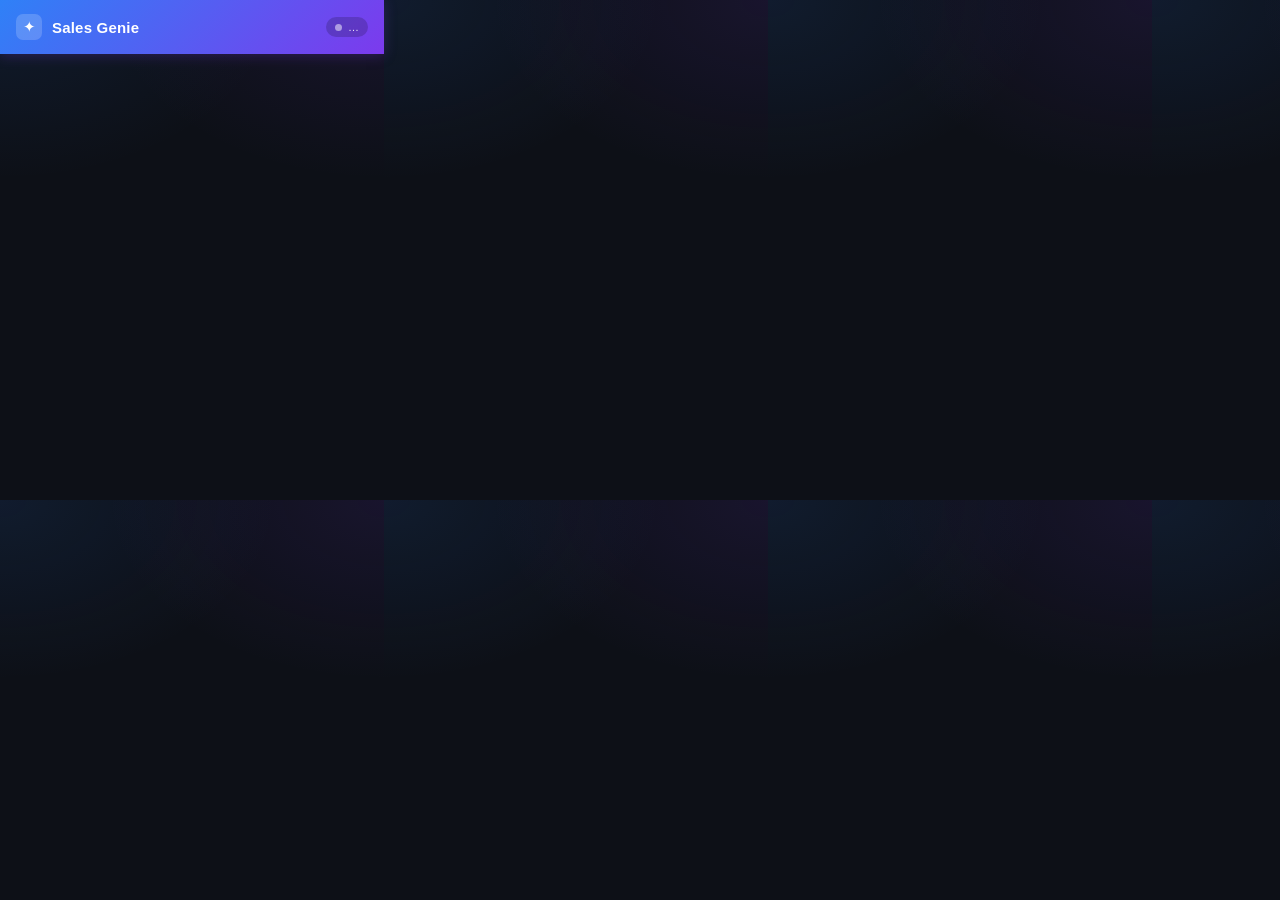
==== extension/sidebar/sidebar.html @ 6de31c15 "Initial commit — Sales Genie: agentic sales-call intelligence Full-stack system: - FastAPI backend (" ====
<!doctype html>
<html lang="en">
<head>
  <meta charset="utf-8" />
  <link rel="stylesheet" href="sidebar.css" />
  <title>Sales Genie</title>
</head>
<body>
  <header>
    <span class="logo-badge">✦</span>
    <span class="logo">Sales Genie</span>
    <div class="conn">
      <span class="dot" id="conn-dot"></span>
      <span id="conn-text">…</span>
    </div>
  </header>

  <main>
    <!-- LOGIN / REGISTER (shown when no auth token) -->
    <section class="state" id="state-login">
      <h2 id="auth-heading">Sign in</h2>
      <p class="sub" id="auth-sub">Log in to your Sales Genie account.</p>
      <div class="field" id="name-field" style="display:none;">
        <label>Full name</label><input id="login-name" type="text" placeholder="Your name" />
      </div>
      <div class="field"><label>Email</label><input id="login-email" type="email" placeholder="you@example.com" /></div>
      <div class="field"><label>Password</label><input id="login-password" type="password" placeholder="min 10 chars, 1 letter + 1 digit" /></div>
      <button id="btn-login">Log in</button>
      <div class="footer-link">
        <span id="auth-toggle-text">No account?</span>
        <a href="#" id="auth-toggle">Create one</a>
      </div>
      <div class="btn-row">
        <button class="secondary row" id="btn-open-settings-login">Settings</button>
      </div>
      <div class="status" id="login-status"></div>
    </section>

    <!-- ONBOARDING (shown after register / when setup incomplete) -->
    <section class="state" id="state-onboarding">
      <h2>Welcome 👋</h2>
      <p class="sub">Three quick steps and you're ready to score calls.</p>

      <div class="onb-steps" id="onb-progress"></div>

      <!-- Step 1: Knowledge base (required) -->
      <div class="onb-card" id="onb-kb">
        <div class="onb-head"><span class="onb-num"><span>1</span></span> Upload a scoring framework <span class="req">required</span></div>
        <p class="muted">Calls are scored against <strong>your</strong> frameworks — not generic rules. Upload at least one PDF, DOCX, or TXT.</p>
        <input id="onb-kb-file" type="file" accept=".pdf,.docx,.txt" />
        <div class="btn-row"><button class="row" id="onb-kb-upload">Upload</button></div>
        <div id="onb-kb-list" class="muted" style="margin-top:6px;"></div>
        <div class="status" id="onb-kb-status"></div>
      </div>

      <!-- Step 2: Alert preferences -->
      <div class="onb-card" id="onb-notif">
        <div class="onb-head"><span class="onb-num"><span>2</span></span> Alert preferences</div>
        <div class="field"><label>Manager email (alerts go here; blank = your own email)</label>
          <input id="onb-manager" type="email" placeholder="manager@company.com" /></div>
        <div class="field"><label>Alert below (intervention) / at (coaching)</label>
          <div style="display:flex; gap:8px;">
            <input id="onb-low" type="text" placeholder="2.5" style="flex:1;" />
            <input id="onb-high" type="text" placeholder="4.0" style="flex:1;" />
          </div></div>
        <div class="field"><label><input id="onb-notify" type="checkbox" style="width:auto;margin-right:6px;" checked />Email me alerts</label></div>
        <div class="btn-row"><button class="row" id="onb-save-prefs">Save preferences</button></div>
        <div class="status" id="onb-notif-status"></div>
      </div>

      <!-- Step 3: connectors (optional) -->
      <div class="onb-card" id="onb-connectors">
        <div class="onb-head"><span class="onb-num"><span>3</span></span> Connect a database <span class="opt">optional</span></div>
        <p class="muted">Fan analyses out to Notion or Google Sheets. You can do this later.</p>
        <div class="btn-row"><button class="secondary row" id="onb-open-settings">Open full settings</button></div>
      </div>

      <button id="onb-finish" style="margin-top:12px;">Finish setup →</button>
      <div class="footer-link"><a href="#" id="onb-skip">skip for now</a></div>
    </section>

    <!-- IDLE -->
    <section class="state" id="state-idle">
      <div class="account-chip">
        <div class="avatar" id="idle-avatar">?</div>
        <div class="who">
          <div class="email" id="idle-email">…</div>
          <div class="sub2" id="idle-setup-state">checking setup…</div>
        </div>
        <button class="icon-btn" id="btn-run-setup" title="Edit setup">✎</button>
      </div>

      <h2>Recent calls</h2>
      <div id="idle-history"><p class="muted">Loading history…</p></div>

      <div class="btn-row" style="margin-top:12px;">
        <button class="secondary row" id="btn-open-settings">Settings</button>
        <button class="secondary row" id="btn-logout">Log out</button>
      </div>
      <p class="sub" id="idle-hint" style="margin-top:12px;">
        Open a Zoom, Meet, Gong, or Teams call and this panel will offer to record it.
      </p>
    </section>

    <!-- CALL_DETECTED -->
    <section class="state" id="state-detected">
      <h2>Call detected</h2>
      <div class="card">
        <div><strong id="detected-platform">—</strong></div>
        <div class="muted" id="detected-title"></div>
      </div>
      <button id="btn-start-recording" style="margin-top:12px;">Start recording</button>
      <p class="sub" style="margin-top:10px;">
        ⚠️ Recording captures both sides of the call audio. Ensure you have consent
        from all participants before recording.
      </p>
      <div class="status" id="detected-status"></div>
      <div class="btn-row"><button class="secondary row" id="btn-detected-idle">Back</button></div>
    </section>

    <!-- RECORDING -->
    <section class="state" id="state-recording">
      <div class="rec-indicator"><span class="dot rec"></span> RECORDING</div>
      <div class="rec-timer" id="rec-timer">00:00</div>
      <div class="muted" id="rec-platform" style="text-align:center;"></div>
      <div class="live-transcript" id="live-transcript">Audio is being captured and uploaded in 1-second chunks…</div>
      <button class="danger" id="btn-stop-recording" style="margin-top:12px;">Stop &amp; analyze</button>
      <div class="status" id="recording-status"></div>
    </section>

    <!-- PROCESSING -->
    <section class="state" id="state-processing">
      <h2>Analyzing</h2>
      <ul class="steps" id="proc-steps">
        <li data-step="recording"><span class="icon">✓</span> Recording saved</li>
        <li data-step="transcribing"><span class="icon">⟳</span> Transcribing audio…</li>
        <li data-step="analyzing"><span class="icon">•</span> Scoring against your frameworks…</li>
        <li data-step="saving"><span class="icon">•</span> Saving results…</li>
      </ul>
      <div class="status show info" id="proc-status">Working…</div>
    </section>

    <!-- RESULTS -->
    <section class="state" id="state-results">
      <div id="results-body"></div>
      <div class="btn-row">
        <button class="row" id="btn-save-db">Save to database</button>
        <button class="secondary row" id="btn-copy-summary">Copy summary</button>
      </div>
      <div class="status" id="results-status"></div>
      <div class="btn-row"><button class="secondary row" id="btn-results-idle">Done</button></div>
    </section>

    <!-- SAVED -->
    <section class="state" id="state-saved">
      <h2>Saved ✓</h2>
      <div class="card" id="saved-body"></div>
      <button style="margin-top:12px;" id="btn-saved-idle">Back to home</button>
    </section>
  </main>

  <script src="sidebar.js"></script>
</body>
</html>
---- extension/sidebar/sidebar.css ----
:root {
  --bg: #0d1017;
  --panel: #161b22;
  --panel-2: #1c232c;
  --border: #2a323d;
  --text: #e9eef5;
  --muted: #8b949e;
  --accent: #2f81f7;
  --purple: #7c3aed;
  --accent-hover: #4b8ef8;
  --green: #3fb950;
  --amber: #d29922;
  --gold: #ffc73a;
  --red: #f85149;
  --mono: ui-monospace, SFMono-Regular, Menlo, monospace;
  --grad: linear-gradient(135deg, #2f81f7 0%, #7c3aed 100%);
  --grad-soft: linear-gradient(135deg, rgba(47,129,247,0.15) 0%, rgba(124,58,237,0.15) 100%);
}
* { box-sizing: border-box; }
html, body {
  margin: 0; width: 384px; min-height: 500px;
  background:
    radial-gradient(120% 60% at 100% 0%, rgba(124,58,237,0.10), transparent 60%),
    radial-gradient(120% 60% at 0% 0%, rgba(47,129,247,0.10), transparent 60%),
    var(--bg);
  color: var(--text);
  font-family: -apple-system, BlinkMacSystemFont, "Segoe UI", Helvetica, Arial, sans-serif;
  font-size: 13px;
}

/* Header — gradient bar matching the logo */
header {
  display: flex; align-items: center; gap: 10px;
  padding: 14px 16px;
  background: var(--grad);
  color: #fff;
  box-shadow: 0 2px 12px rgba(124,58,237,0.25);
}
header .logo-badge {
  width: 26px; height: 26px; border-radius: 7px; background: rgba(255,255,255,0.18);
  display: flex; align-items: center; justify-content: center; font-size: 15px;
}
header .logo { font-weight: 700; font-size: 15px; letter-spacing: 0.2px; }
header .conn { margin-left: auto; display: flex; align-items: center; gap: 6px;
  font-size: 11px; color: rgba(255,255,255,0.85);
  background: rgba(0,0,0,0.18); padding: 4px 9px; border-radius: 20px; }
.dot { width: 7px; height: 7px; border-radius: 50%; background: rgba(255,255,255,0.5); }
.dot.ok { background: #6ee787; box-shadow: 0 0 6px #6ee787; }
.dot.err { background: #ff7b72; }
.dot.rec { background: #fff; animation: pulse 1.2s infinite; }
@keyframes pulse { 0%,100% { opacity: 1; transform: scale(1); } 50% { opacity: 0.35; transform: scale(0.8); } }

main { padding: 16px; }
.state { display: none; animation: fade 0.25s ease; }
.state.active { display: block; }
@keyframes fade { from { opacity: 0; transform: translateY(4px); } to { opacity: 1; transform: none; } }

h2 { font-size: 12px; margin: 0 0 8px; text-transform: uppercase; letter-spacing: 0.6px; color: var(--muted); font-weight: 700; }
p.sub { color: var(--muted); font-size: 12px; margin: 0 0 14px; line-height: 1.5; }

.field { margin-bottom: 10px; }
.field label { display: block; font-size: 11px; color: var(--muted); margin-bottom: 4px; }
input[type=email], input[type=password], input[type=text] {
  width: 100%; padding: 9px 11px; background: var(--panel-2); color: var(--text);
  border: 1px solid var(--border); border-radius: 8px; font-size: 13px; transition: border 0.15s, box-shadow 0.15s;
}
input:focus { outline: none; border-color: var(--accent); box-shadow: 0 0 0 3px rgba(47,129,247,0.15); }

button {
  padding: 10px 14px; border: none; border-radius: 8px; cursor: pointer;
  font-size: 13px; font-weight: 600; width: 100%; color: #fff;
  background: var(--grad); background-size: 140% 140%; transition: filter 0.15s, transform 0.05s;
}
button:hover:not(:disabled) { filter: brightness(1.08); }
button:active:not(:disabled) { transform: translateY(1px); }
button:disabled { opacity: 0.4; cursor: not-allowed; }
button.secondary { background: var(--panel-2); color: var(--text); border: 1px solid var(--border); }
button.secondary:hover:not(:disabled) { background: var(--border); filter: none; }
button.danger { background: linear-gradient(135deg, #f85149, #b0202f); }
button.row { width: auto; flex: 1; }
.btn-row { display: flex; gap: 8px; margin-top: 8px; }

.status { font-size: 12px; padding: 9px 11px; border-radius: 8px; margin-top: 10px; display: none; font-family: var(--mono); line-height: 1.4; }
.status.show { display: block; }
.status.info { background: rgba(47,129,247,0.12); color: #6cb0ff; }
.status.ok { background: rgba(63,185,80,0.14); color: #6ee787; }
.status.err { background: rgba(248,81,73,0.14); color: #ff9d96; }
.status.warn { background: rgba(210,153,34,0.14); color: #e3b341; }

.card {
  background: var(--panel); border: 1px solid var(--border); border-radius: 10px;
  padding: 12px 14px; margin-top: 10px; transition: border 0.15s, transform 0.1s;
}
.card:hover { border-color: #3a4551; }
.muted { color: var(--muted); font-size: 12px; }

/* Account chip */
.account-chip {
  display: flex; align-items: center; gap: 10px; padding: 10px 12px;
  background: var(--grad-soft); border: 1px solid var(--border); border-radius: 10px; margin-bottom: 14px;
}
.account-chip .avatar {
  width: 32px; height: 32px; border-radius: 50%; background: var(--grad);
  display: flex; align-items: center; justify-content: center; color: #fff; font-weight: 700; font-size: 14px;
}
.account-chip .who { flex: 1; overflow: hidden; }
.account-chip .who .email { font-size: 12px; color: var(--text); white-space: nowrap; overflow: hidden; text-overflow: ellipsis; }
.account-chip .who .sub2 { font-size: 10px; color: var(--muted); }
.icon-btn {
  width: 30px; height: 30px; padding: 0; border-radius: 8px; background: var(--panel-2);
  border: 1px solid var(--border); color: var(--muted); font-size: 14px; flex: none;
}
.icon-btn:hover { background: var(--border); filter: none; color: var(--text); }

/* Recording */
.rec-timer { font-family: var(--mono); font-size: 34px; text-align: center; margin: 14px 0 6px;
  background: var(--grad); -webkit-background-clip: text; background-clip: text; color: transparent; font-weight: 700; }
.rec-indicator { display: flex; align-items: center; justify-content: center; gap: 8px; color: var(--red); font-weight: 700; letter-spacing: 1px; font-size: 12px; }
.live-transcript { background: #05070b; border: 1px solid var(--border); border-radius: 8px;
  padding: 10px; max-height: 140px; overflow-y: auto; font-size: 11px; font-family: var(--mono);
  color: var(--muted); margin-top: 12px; white-space: pre-wrap; }

/* Processing steps */
.steps { list-style: none; padding: 0; margin: 14px 0; }
.steps li { display: flex; align-items: center; gap: 10px; padding: 8px 0; font-size: 13px; color: var(--muted); }
.steps li .icon { width: 20px; height: 20px; border-radius: 50%; display: flex; align-items: center; justify-content: center;
  background: var(--panel-2); font-size: 11px; }
.steps li.done { color: var(--text); }
.steps li.done .icon { background: rgba(63,185,80,0.2); color: var(--green); }
.steps li.active { color: #6cb0ff; }
.steps li.active .icon { background: rgba(47,129,247,0.2); color: var(--accent); }

/* Results */
.score-hero { display: flex; align-items: center; gap: 14px; margin-bottom: 12px; padding: 14px;
  background: var(--grad-soft); border: 1px solid var(--border); border-radius: 12px; }
.score-ring {
  width: 60px; height: 60px; border-radius: 50%; display: flex; align-items: center; justify-content: center;
  font-size: 20px; font-weight: 800; color: #fff; flex: none;
}
.band { font-weight: 700; font-size: 14px; }
.pill { display: inline-block; padding: 3px 9px; border-radius: 20px; font-size: 10px; font-family: var(--mono); font-weight: 600; }
.list { margin: 6px 0; padding: 0; list-style: none; }
.list li { font-size: 12px; padding: 4px 0 4px 18px; position: relative; line-height: 1.45; }
.list li::before { content: "•"; position: absolute; left: 4px; font-size: 14px; }
.list.good li::before { color: var(--green); }
.list.warn li::before { color: var(--amber); }
details { margin-top: 12px; border: 1px solid var(--border); border-radius: 8px; padding: 8px 12px; background: var(--panel); }
summary { cursor: pointer; color: #6cb0ff; font-size: 12px; font-weight: 600; }
.section-label { font-size: 10px; color: var(--muted); text-transform: uppercase; letter-spacing: 0.6px; margin: 14px 0 5px; font-weight: 700; }
a { color: #6cb0ff; }
.footer-link { text-align: center; margin-top: 14px; font-size: 11px; color: var(--muted); }

/* Onboarding */
.onb-steps { display: flex; gap: 6px; margin-bottom: 16px; }
.onb-steps .seg { flex: 1; height: 5px; border-radius: 3px; background: var(--panel-2); transition: background 0.3s; }
.onb-steps .seg.done { background: var(--grad); }
.onb-card { background: var(--panel); border: 1px solid var(--border); border-radius: 12px; padding: 14px; margin-bottom: 12px; transition: border 0.2s; }
.onb-card.done { border-color: rgba(63,185,80,0.4); }
.onb-head { font-weight: 700; font-size: 13px; margin-bottom: 8px; display: flex; align-items: center; gap: 9px; }
.onb-num { display: inline-flex; align-items: center; justify-content: center; width: 22px; height: 22px;
  border-radius: 50%; background: var(--grad); color: #fff; font-size: 11px; font-weight: 800; flex: none; }
.onb-card.done .onb-num { background: var(--green); }
.onb-card.done .onb-num::after { content: "✓"; }
.onb-card.done .onb-num span { display: none; }
.req { font-size: 9px; color: #ff9d96; background: rgba(248,81,73,0.14); padding: 2px 7px; border-radius: 10px; margin-left: auto; text-transform: uppercase; letter-spacing: 0.5px; }
.opt { font-size: 9px; color: var(--muted); background: var(--panel-2); padding: 2px 7px; border-radius: 10px; margin-left: auto; text-transform: uppercase; letter-spacing: 0.5px; }
.onb-card input[type=file] { width: 100%; font-size: 12px; margin-bottom: 8px; color: var(--muted); }
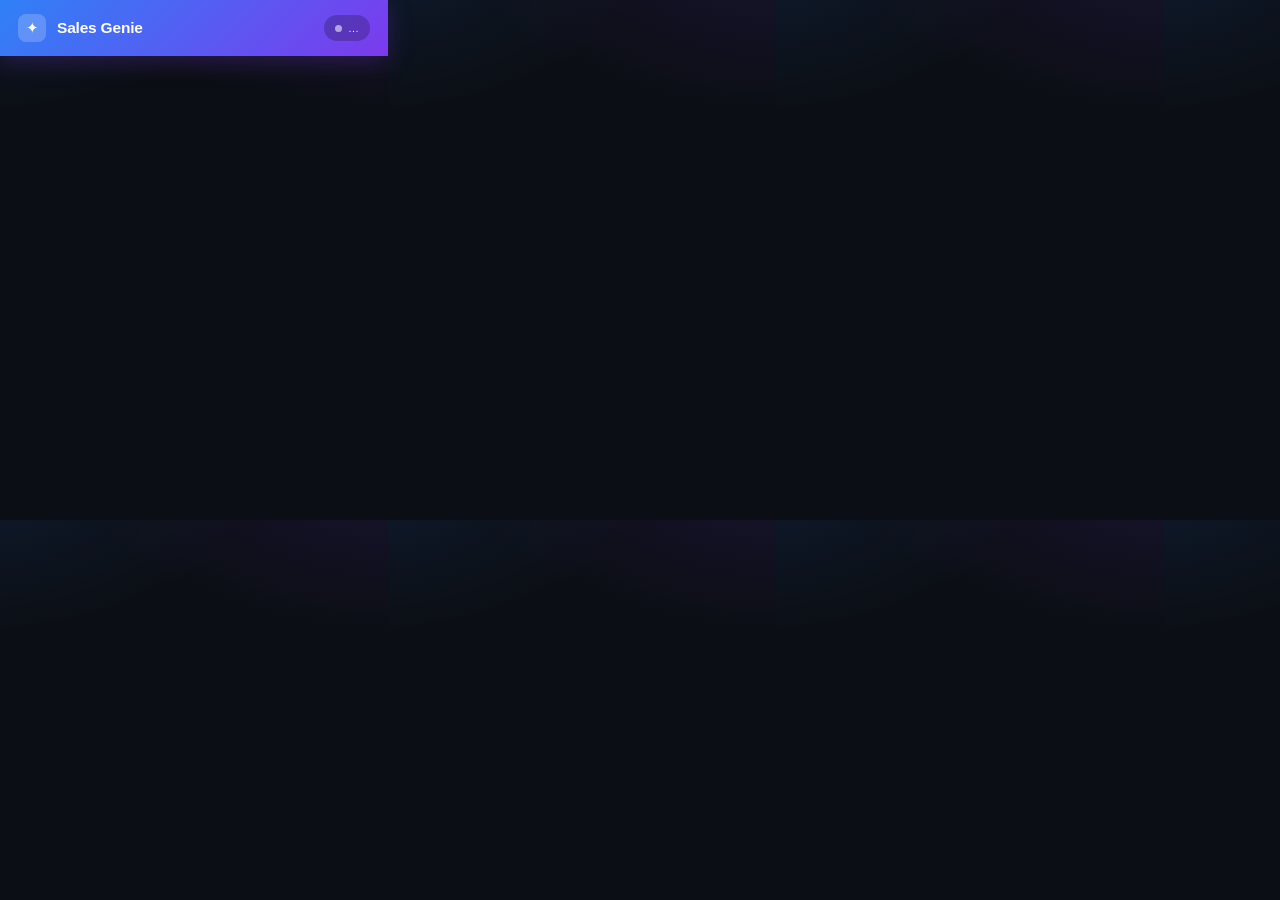
==== commit ee312c26: "Fix recording lifecycle + capture, add dashboard, and harden analysis Extension (MV3): - Fix Stop fa" ====
--- a/extension/sidebar/sidebar.html
+++ b/extension/sidebar/sidebar.html
@@ -24,7 +24,25 @@
         <label>Full name</label><input id="login-name" type="text" placeholder="Your name" />
       </div>
       <div class="field"><label>Email</label><input id="login-email" type="email" placeholder="you@example.com" /></div>
-      <div class="field"><label>Password</label><input id="login-password" type="password" placeholder="min 10 chars, 1 letter + 1 digit" /></div>
+      <div class="field"><label>Password</label>
+        <div class="pw-wrap">
+          <input id="login-password" type="password" placeholder="min 10 chars, 1 letter + 1 digit" />
+          <button type="button" class="pw-eye" data-target="login-password" aria-label="Show password"></button>
+        </div>
+      </div>
+      <ul class="pw-hint" id="pw-hint" style="display:none;">
+        <li id="pw-len"><span class="mark">○</span> At least 10 characters</li>
+        <li id="pw-letter"><span class="mark">○</span> Contains a letter</li>
+        <li id="pw-digit"><span class="mark">○</span> Contains a digit</li>
+      </ul>
+      <div class="field" id="confirm-field" style="display:none;">
+        <label>Re-enter password</label>
+        <div class="pw-wrap">
+          <input id="login-password2" type="password" placeholder="type it again" />
+          <button type="button" class="pw-eye" data-target="login-password2" aria-label="Show password"></button>
+        </div>
+        <div class="pw-match" id="pw-match"></div>
+      </div>
       <button id="btn-login">Log in</button>
       <div class="footer-link">
         <span id="auth-toggle-text">No account?</span>
@@ -93,7 +111,8 @@
       <h2>Recent calls</h2>
       <div id="idle-history"><p class="muted">Loading history…</p></div>
 
-      <div class="btn-row" style="margin-top:12px;">
+      <button id="btn-open-dashboard" style="margin-top:12px;">Open dashboard ↗</button>
+      <div class="btn-row" style="margin-top:8px;">
         <button class="secondary row" id="btn-open-settings">Settings</button>
         <button class="secondary row" id="btn-logout">Log out</button>
       </div>
--- a/extension/sidebar/sidebar.css
+++ b/extension/sidebar/sidebar.css
@@ -1,167 +1,268 @@
+/* =============================================================================
+   Sales Genie — shared stylesheet (popup + settings page)
+   Slack-inspired: generous spacing, layered surfaces, soft depth, confident
+   type. Brand gradient kept (blue → purple). Every class the HTML/JS relies on
+   is preserved — this only elevates the look.
+   ============================================================================= */
 :root {
-  --bg: #0d1017;
-  --panel: #161b22;
-  --panel-2: #1c232c;
-  --border: #2a323d;
-  --text: #e9eef5;
-  --muted: #8b949e;
-  --accent: #2f81f7;
-  --purple: #7c3aed;
-  --accent-hover: #4b8ef8;
+  /* Brand */
+  --brand-a: #2f81f7;
+  --brand-b: #7c3aed;
+  --grad: linear-gradient(135deg, #2f81f7 0%, #7c3aed 100%);
+  --grad-soft: linear-gradient(135deg, rgba(47,129,247,0.14) 0%, rgba(124,58,237,0.14) 100%);
+
+  /* Surfaces (layered, Slack-like depth) */
+  --bg: #0b0e14;
+  --surface: #141922;
+  --surface-2: #1b212c;
+  --surface-3: #222a37;
+  --border: #262e3a;
+  --border-soft: #1f2731;
+
+  /* Text */
+  --text: #e8edf4;
+  --text-dim: #a6b0be;
+  --muted: #7d8896;
+
+  /* Status */
   --green: #3fb950;
-  --amber: #d29922;
+  --amber: #e3b341;
   --gold: #ffc73a;
   --red: #f85149;
-  --mono: ui-monospace, SFMono-Regular, Menlo, monospace;
-  --grad: linear-gradient(135deg, #2f81f7 0%, #7c3aed 100%);
-  --grad-soft: linear-gradient(135deg, rgba(47,129,247,0.15) 0%, rgba(124,58,237,0.15) 100%);
-}
+
+  --mono: ui-monospace, SFMono-Regular, "SF Mono", Menlo, monospace;
+  --font: -apple-system, BlinkMacSystemFont, "Segoe UI", "Helvetica Neue", Helvetica, Arial, sans-serif;
+
+  --shadow-sm: 0 1px 2px rgba(0,0,0,0.25);
+  --shadow-md: 0 4px 16px rgba(0,0,0,0.35);
+  --shadow-glow: 0 6px 24px rgba(124,58,237,0.25);
+  --radius: 12px;
+  --radius-sm: 9px;
+}
+
 * { box-sizing: border-box; }
+
 html, body {
-  margin: 0; width: 384px; min-height: 500px;
+  margin: 0;
+  width: 388px;
+  min-height: 520px;
   background:
-    radial-gradient(120% 60% at 100% 0%, rgba(124,58,237,0.10), transparent 60%),
-    radial-gradient(120% 60% at 0% 0%, rgba(47,129,247,0.10), transparent 60%),
+    radial-gradient(140% 60% at 100% -10%, rgba(124,58,237,0.12), transparent 55%),
+    radial-gradient(140% 60% at -10% -10%, rgba(47,129,247,0.12), transparent 55%),
     var(--bg);
   color: var(--text);
-  font-family: -apple-system, BlinkMacSystemFont, "Segoe UI", Helvetica, Arial, sans-serif;
-  font-size: 13px;
-}
-
-/* Header — gradient bar matching the logo */
+  font-family: var(--font);
+  font-size: 13.5px;
+  line-height: 1.5;
+  -webkit-font-smoothing: antialiased;
+}
+
+/* ---- Header ------------------------------------------------------------- */
 header {
-  display: flex; align-items: center; gap: 10px;
-  padding: 14px 16px;
+  display: flex; align-items: center; gap: 11px;
+  padding: 14px 18px;
   background: var(--grad);
   color: #fff;
-  box-shadow: 0 2px 12px rgba(124,58,237,0.25);
+  box-shadow: var(--shadow-glow);
+  position: relative;
 }
 header .logo-badge {
-  width: 26px; height: 26px; border-radius: 7px; background: rgba(255,255,255,0.18);
-  display: flex; align-items: center; justify-content: center; font-size: 15px;
-}
-header .logo { font-weight: 700; font-size: 15px; letter-spacing: 0.2px; }
-header .conn { margin-left: auto; display: flex; align-items: center; gap: 6px;
-  font-size: 11px; color: rgba(255,255,255,0.85);
-  background: rgba(0,0,0,0.18); padding: 4px 9px; border-radius: 20px; }
-.dot { width: 7px; height: 7px; border-radius: 50%; background: rgba(255,255,255,0.5); }
-.dot.ok { background: #6ee787; box-shadow: 0 0 6px #6ee787; }
-.dot.err { background: #ff7b72; }
-.dot.rec { background: #fff; animation: pulse 1.2s infinite; }
-@keyframes pulse { 0%,100% { opacity: 1; transform: scale(1); } 50% { opacity: 0.35; transform: scale(0.8); } }
-
-main { padding: 16px; }
-.state { display: none; animation: fade 0.25s ease; }
+  width: 28px; height: 28px; border-radius: 8px;
+  background: rgba(255,255,255,0.2);
+  display: flex; align-items: center; justify-content: center;
+  font-size: 15px; backdrop-filter: blur(4px);
+}
+header .logo { font-weight: 800; font-size: 15.5px; letter-spacing: -0.2px; }
+header .conn {
+  margin-left: auto; display: flex; align-items: center; gap: 6px;
+  font-size: 11px; color: rgba(255,255,255,0.9);
+  background: rgba(0,0,0,0.22); padding: 5px 11px; border-radius: 20px;
+}
+.dot { width: 7px; height: 7px; border-radius: 50%; background: rgba(255,255,255,0.55); }
+.dot.ok { background: #6ee787; box-shadow: 0 0 7px #6ee787; }
+.dot.err { background: #ff7b72; box-shadow: 0 0 7px #ff7b72; }
+.dot.rec { background: #fff; animation: pulse 1.15s infinite; }
+@keyframes pulse { 0%,100% { opacity: 1; transform: scale(1);} 50% { opacity: 0.3; transform: scale(0.75);} }
+
+/* Auth banner (dev-console parity if used) */
+.auth-banner { padding: 10px 18px; border-bottom: 1px solid var(--border);
+  background: var(--surface); display: flex; gap: 10px; align-items: center; font-size: 12.5px; }
+.auth-banner.logged-out { background: rgba(248,81,73,0.07); }
+.auth-banner .who { color: var(--text-dim); }
+.auth-banner .who .email { color: #8ab4ff; }
+
+main { padding: 18px; }
+
+/* ---- State transitions -------------------------------------------------- */
+.state { display: none; animation: rise 0.28s cubic-bezier(0.2,0.8,0.2,1); }
 .state.active { display: block; }
-@keyframes fade { from { opacity: 0; transform: translateY(4px); } to { opacity: 1; transform: none; } }
-
-h2 { font-size: 12px; margin: 0 0 8px; text-transform: uppercase; letter-spacing: 0.6px; color: var(--muted); font-weight: 700; }
-p.sub { color: var(--muted); font-size: 12px; margin: 0 0 14px; line-height: 1.5; }
-
-.field { margin-bottom: 10px; }
-.field label { display: block; font-size: 11px; color: var(--muted); margin-bottom: 4px; }
-input[type=email], input[type=password], input[type=text] {
-  width: 100%; padding: 9px 11px; background: var(--panel-2); color: var(--text);
-  border: 1px solid var(--border); border-radius: 8px; font-size: 13px; transition: border 0.15s, box-shadow 0.15s;
-}
-input:focus { outline: none; border-color: var(--accent); box-shadow: 0 0 0 3px rgba(47,129,247,0.15); }
-
+@keyframes rise { from { opacity: 0; transform: translateY(6px);} to { opacity: 1; transform: none; } }
+
+/* ---- Type -------------------------------------------------------------- */
+h2 { font-size: 11.5px; margin: 0 0 10px; text-transform: uppercase; letter-spacing: 0.7px; color: var(--muted); font-weight: 700; }
+p.sub { color: var(--text-dim); font-size: 12.5px; margin: 0 0 16px; line-height: 1.55; }
+.section-label { font-size: 10.5px; color: var(--muted); text-transform: uppercase; letter-spacing: 0.7px; margin: 16px 0 6px; font-weight: 700; }
+.muted { color: var(--muted); font-size: 12px; }
+
+/* ---- Password show/hide toggle ----------------------------------------- */
+/* Full reset — the base `button` rule is a full-width gradient button, which
+   would stretch the icon across the field and float it in the middle. */
+.pw-wrap { position: relative; }
+.pw-wrap input { width: 100%; padding-right: 38px; }
+.pw-eye {
+  position: absolute; right: 6px; top: 50%; transform: translateY(-50%);
+  width: 28px; height: 28px; min-width: 0; margin: 0; padding: 0;
+  display: flex; align-items: center; justify-content: center;
+  background: transparent; border: none; box-shadow: none;
+  color: var(--muted); cursor: pointer; opacity: .75;
+}
+.pw-eye:hover:not(:disabled) { filter: none; box-shadow: none; opacity: 1; color: var(--text-dim); }
+.pw-eye:active:not(:disabled) { transform: translateY(-50%); }
+.pw-eye svg { width: 18px; height: 18px; display: block; }
+
+/* ---- Password requirements + confirm ----------------------------------- */
+.pw-hint { list-style: none; margin: -4px 0 11px; padding: 8px 12px; background: var(--surface-2);
+  border: 1px solid var(--border); border-radius: var(--radius-sm); }
+.pw-hint li { font-size: 11.5px; color: var(--muted); line-height: 1.9; display: flex; align-items: center; gap: 7px; }
+.pw-hint li .mark { font-size: 12px; width: 12px; text-align: center; color: var(--muted); }
+.pw-hint li.ok { color: #6ee787; }
+.pw-hint li.ok .mark { color: #6ee787; }
+.pw-match { font-size: 11.5px; margin-top: 5px; min-height: 14px; }
+.pw-match.ok { color: #6ee787; }
+.pw-match.err { color: #ff9d96; }
+
+/* ---- Inputs ------------------------------------------------------------ */
+.field { margin-bottom: 11px; }
+.field label { display: block; font-size: 11px; color: var(--text-dim); margin-bottom: 5px; font-weight: 500; }
+input[type=email], input[type=password], input[type=text], textarea, select {
+  width: 100%; padding: 10px 12px; background: var(--surface-2); color: var(--text);
+  border: 1px solid var(--border); border-radius: var(--radius-sm); font-size: 13px;
+  font-family: var(--font); transition: border-color .15s, box-shadow .15s, background .15s;
+}
+input::placeholder, textarea::placeholder { color: #5c6673; }
+input:focus, textarea:focus, select:focus {
+  outline: none; border-color: var(--brand-a); background: var(--surface);
+  box-shadow: 0 0 0 3px rgba(47,129,247,0.18);
+}
+
+/* ---- Buttons ----------------------------------------------------------- */
 button {
-  padding: 10px 14px; border: none; border-radius: 8px; cursor: pointer;
-  font-size: 13px; font-weight: 600; width: 100%; color: #fff;
-  background: var(--grad); background-size: 140% 140%; transition: filter 0.15s, transform 0.05s;
-}
-button:hover:not(:disabled) { filter: brightness(1.08); }
+  padding: 11px 15px; border: none; border-radius: var(--radius-sm); cursor: pointer;
+  font-size: 13px; font-weight: 700; width: 100%; color: #fff;
+  background: var(--grad); letter-spacing: 0.1px;
+  transition: filter .15s, transform .04s, box-shadow .15s;
+  box-shadow: var(--shadow-sm);
+}
+button:hover:not(:disabled) { filter: brightness(1.09); box-shadow: var(--shadow-md); }
 button:active:not(:disabled) { transform: translateY(1px); }
-button:disabled { opacity: 0.4; cursor: not-allowed; }
-button.secondary { background: var(--panel-2); color: var(--text); border: 1px solid var(--border); }
-button.secondary:hover:not(:disabled) { background: var(--border); filter: none; }
+button:disabled { opacity: 0.45; cursor: not-allowed; box-shadow: none; }
+button.secondary { background: var(--surface-2); color: var(--text); border: 1px solid var(--border); box-shadow: none; }
+button.secondary:hover:not(:disabled) { background: var(--surface-3); filter: none; }
 button.danger { background: linear-gradient(135deg, #f85149, #b0202f); }
 button.row { width: auto; flex: 1; }
-.btn-row { display: flex; gap: 8px; margin-top: 8px; }
-
-.status { font-size: 12px; padding: 9px 11px; border-radius: 8px; margin-top: 10px; display: none; font-family: var(--mono); line-height: 1.4; }
+.btn-row { display: flex; gap: 9px; margin-top: 10px; }
+
+/* ---- Status chips ------------------------------------------------------ */
+.status { font-size: 12px; padding: 10px 12px; border-radius: var(--radius-sm); margin-top: 11px;
+  display: none; font-family: var(--mono); line-height: 1.45; border: 1px solid transparent; }
 .status.show { display: block; }
-.status.info { background: rgba(47,129,247,0.12); color: #6cb0ff; }
-.status.ok { background: rgba(63,185,80,0.14); color: #6ee787; }
-.status.err { background: rgba(248,81,73,0.14); color: #ff9d96; }
-.status.warn { background: rgba(210,153,34,0.14); color: #e3b341; }
-
+.status.info { background: rgba(47,129,247,0.1); color: #8ab4ff; border-color: rgba(47,129,247,0.25); }
+.status.ok { background: rgba(63,185,80,0.12); color: #6ee787; border-color: rgba(63,185,80,0.3); }
+.status.err { background: rgba(248,81,73,0.12); color: #ff9d96; border-color: rgba(248,81,73,0.3); }
+.status.warn { background: rgba(227,179,65,0.12); color: #e3b341; border-color: rgba(227,179,65,0.3); }
+
+/* ---- Cards ------------------------------------------------------------- */
 .card {
-  background: var(--panel); border: 1px solid var(--border); border-radius: 10px;
-  padding: 12px 14px; margin-top: 10px; transition: border 0.15s, transform 0.1s;
-}
-.card:hover { border-color: #3a4551; }
-.muted { color: var(--muted); font-size: 12px; }
-
-/* Account chip */
+  background: var(--surface); border: 1px solid var(--border); border-radius: var(--radius);
+  padding: 13px 15px; margin-top: 10px; box-shadow: var(--shadow-sm);
+  transition: border-color .15s, transform .1s, box-shadow .15s;
+}
+.card:hover { border-color: #33404f; box-shadow: var(--shadow-md); }
+.me-card { background: var(--surface); border: 1px solid var(--border); border-radius: var(--radius);
+  padding: 13px; margin-top: 12px; font-family: var(--mono); font-size: 12px; }
+.me-card.empty { color: var(--muted); text-align: center; padding: 22px; font-family: var(--font); }
+
+/* ---- Account chip ------------------------------------------------------ */
 .account-chip {
-  display: flex; align-items: center; gap: 10px; padding: 10px 12px;
-  background: var(--grad-soft); border: 1px solid var(--border); border-radius: 10px; margin-bottom: 14px;
+  display: flex; align-items: center; gap: 12px; padding: 12px 14px;
+  background: var(--grad-soft); border: 1px solid var(--border); border-radius: var(--radius);
+  margin-bottom: 16px;
 }
 .account-chip .avatar {
-  width: 32px; height: 32px; border-radius: 50%; background: var(--grad);
-  display: flex; align-items: center; justify-content: center; color: #fff; font-weight: 700; font-size: 14px;
+  width: 36px; height: 36px; border-radius: 50%; background: var(--grad);
+  display: flex; align-items: center; justify-content: center; color: #fff; font-weight: 800; font-size: 15px;
+  box-shadow: var(--shadow-sm); flex: none;
 }
 .account-chip .who { flex: 1; overflow: hidden; }
-.account-chip .who .email { font-size: 12px; color: var(--text); white-space: nowrap; overflow: hidden; text-overflow: ellipsis; }
-.account-chip .who .sub2 { font-size: 10px; color: var(--muted); }
+.account-chip .who .email { font-size: 12.5px; color: var(--text); white-space: nowrap; overflow: hidden; text-overflow: ellipsis; font-weight: 600; }
+.account-chip .who .sub2 { font-size: 10.5px; color: var(--muted); margin-top: 1px; }
 .icon-btn {
-  width: 30px; height: 30px; padding: 0; border-radius: 8px; background: var(--panel-2);
-  border: 1px solid var(--border); color: var(--muted); font-size: 14px; flex: none;
-}
-.icon-btn:hover { background: var(--border); filter: none; color: var(--text); }
-
-/* Recording */
-.rec-timer { font-family: var(--mono); font-size: 34px; text-align: center; margin: 14px 0 6px;
-  background: var(--grad); -webkit-background-clip: text; background-clip: text; color: transparent; font-weight: 700; }
-.rec-indicator { display: flex; align-items: center; justify-content: center; gap: 8px; color: var(--red); font-weight: 700; letter-spacing: 1px; font-size: 12px; }
-.live-transcript { background: #05070b; border: 1px solid var(--border); border-radius: 8px;
-  padding: 10px; max-height: 140px; overflow-y: auto; font-size: 11px; font-family: var(--mono);
-  color: var(--muted); margin-top: 12px; white-space: pre-wrap; }
-
-/* Processing steps */
-.steps { list-style: none; padding: 0; margin: 14px 0; }
-.steps li { display: flex; align-items: center; gap: 10px; padding: 8px 0; font-size: 13px; color: var(--muted); }
-.steps li .icon { width: 20px; height: 20px; border-radius: 50%; display: flex; align-items: center; justify-content: center;
-  background: var(--panel-2); font-size: 11px; }
+  width: 32px; height: 32px; padding: 0; border-radius: var(--radius-sm); background: var(--surface-2);
+  border: 1px solid var(--border); color: var(--text-dim); font-size: 14px; flex: none; box-shadow: none;
+}
+.icon-btn:hover { background: var(--surface-3); filter: none; color: var(--text); }
+
+/* ---- Recording --------------------------------------------------------- */
+.rec-indicator { display: flex; align-items: center; justify-content: center; gap: 8px; color: var(--red); font-weight: 800; letter-spacing: 1.5px; font-size: 12px; margin-top: 6px; }
+.rec-timer { font-family: var(--mono); font-size: 38px; text-align: center; margin: 14px 0 4px; font-weight: 700;
+  background: var(--grad); -webkit-background-clip: text; background-clip: text; color: transparent; }
+.live-transcript { background: #05070c; border: 1px solid var(--border); border-radius: var(--radius-sm);
+  padding: 11px; max-height: 150px; overflow-y: auto; font-size: 11px; font-family: var(--mono);
+  color: var(--muted); margin-top: 12px; white-space: pre-wrap; line-height: 1.5; }
+
+/* ---- Processing steps -------------------------------------------------- */
+.steps { list-style: none; padding: 0; margin: 16px 0; }
+.steps li { display: flex; align-items: center; gap: 11px; padding: 9px 0; font-size: 13px; color: var(--muted); }
+.steps li .icon { width: 22px; height: 22px; border-radius: 50%; display: flex; align-items: center; justify-content: center; background: var(--surface-2); font-size: 11px; flex: none; }
 .steps li.done { color: var(--text); }
 .steps li.done .icon { background: rgba(63,185,80,0.2); color: var(--green); }
-.steps li.active { color: #6cb0ff; }
-.steps li.active .icon { background: rgba(47,129,247,0.2); color: var(--accent); }
-
-/* Results */
-.score-hero { display: flex; align-items: center; gap: 14px; margin-bottom: 12px; padding: 14px;
-  background: var(--grad-soft); border: 1px solid var(--border); border-radius: 12px; }
-.score-ring {
-  width: 60px; height: 60px; border-radius: 50%; display: flex; align-items: center; justify-content: center;
-  font-size: 20px; font-weight: 800; color: #fff; flex: none;
-}
-.band { font-weight: 700; font-size: 14px; }
-.pill { display: inline-block; padding: 3px 9px; border-radius: 20px; font-size: 10px; font-family: var(--mono); font-weight: 600; }
+.steps li.active { color: #8ab4ff; }
+.steps li.active .icon { background: rgba(47,129,247,0.2); color: var(--brand-a); }
+
+/* ---- Results ----------------------------------------------------------- */
+.score-hero { display: flex; align-items: center; gap: 14px; margin-bottom: 12px; padding: 15px;
+  background: var(--grad-soft); border: 1px solid var(--border); border-radius: var(--radius); }
+.score-ring { width: 62px; height: 62px; border-radius: 50%; display: flex; align-items: center; justify-content: center;
+  font-size: 21px; font-weight: 800; color: #fff; flex: none; box-shadow: var(--shadow-md); }
+.band { font-weight: 800; font-size: 14.5px; letter-spacing: -0.2px; }
+.pill { display: inline-block; padding: 3px 10px; border-radius: 20px; font-size: 10px; font-family: var(--mono); font-weight: 700; }
+.talk-bar { display: flex; height: 24px; border-radius: 7px; overflow: hidden; margin: 8px 0; font-size: 10px; }
+.talk-bar .rep { background: var(--brand-a); display: flex; align-items: center; justify-content: center; color: #fff; }
+.talk-bar .prospect { background: var(--surface-3); display: flex; align-items: center; justify-content: center; color: var(--muted); }
 .list { margin: 6px 0; padding: 0; list-style: none; }
-.list li { font-size: 12px; padding: 4px 0 4px 18px; position: relative; line-height: 1.45; }
-.list li::before { content: "•"; position: absolute; left: 4px; font-size: 14px; }
+.list li { font-size: 12.5px; padding: 4px 0 4px 18px; position: relative; line-height: 1.5; color: var(--text-dim); }
+.list li::before { content: "•"; position: absolute; left: 3px; font-size: 15px; }
 .list.good li::before { color: var(--green); }
 .list.warn li::before { color: var(--amber); }
-details { margin-top: 12px; border: 1px solid var(--border); border-radius: 8px; padding: 8px 12px; background: var(--panel); }
-summary { cursor: pointer; color: #6cb0ff; font-size: 12px; font-weight: 600; }
-.section-label { font-size: 10px; color: var(--muted); text-transform: uppercase; letter-spacing: 0.6px; margin: 14px 0 5px; font-weight: 700; }
-a { color: #6cb0ff; }
-.footer-link { text-align: center; margin-top: 14px; font-size: 11px; color: var(--muted); }
-
-/* Onboarding */
-.onb-steps { display: flex; gap: 6px; margin-bottom: 16px; }
-.onb-steps .seg { flex: 1; height: 5px; border-radius: 3px; background: var(--panel-2); transition: background 0.3s; }
+details { margin-top: 12px; border: 1px solid var(--border); border-radius: var(--radius-sm); padding: 10px 13px; background: var(--surface); }
+summary { cursor: pointer; color: #8ab4ff; font-size: 12px; font-weight: 700; }
+a { color: #8ab4ff; text-decoration: none; }
+a:hover { text-decoration: underline; }
+.footer-link { text-align: center; margin-top: 14px; font-size: 11.5px; color: var(--muted); }
+
+/* ---- Onboarding -------------------------------------------------------- */
+.onb-steps { display: flex; gap: 6px; margin-bottom: 18px; }
+.onb-steps .seg { flex: 1; height: 5px; border-radius: 3px; background: var(--surface-2); transition: background .35s; }
 .onb-steps .seg.done { background: var(--grad); }
-.onb-card { background: var(--panel); border: 1px solid var(--border); border-radius: 12px; padding: 14px; margin-bottom: 12px; transition: border 0.2s; }
+.onb-card { background: var(--surface); border: 1px solid var(--border); border-radius: var(--radius); padding: 15px; margin-bottom: 12px; box-shadow: var(--shadow-sm); transition: border-color .2s; }
 .onb-card.done { border-color: rgba(63,185,80,0.4); }
-.onb-head { font-weight: 700; font-size: 13px; margin-bottom: 8px; display: flex; align-items: center; gap: 9px; }
-.onb-num { display: inline-flex; align-items: center; justify-content: center; width: 22px; height: 22px;
-  border-radius: 50%; background: var(--grad); color: #fff; font-size: 11px; font-weight: 800; flex: none; }
+.onb-head { font-weight: 800; font-size: 13px; margin-bottom: 8px; display: flex; align-items: center; gap: 10px; letter-spacing: -0.1px; }
+.onb-num { display: inline-flex; align-items: center; justify-content: center; width: 22px; height: 22px; border-radius: 50%; background: var(--grad); color: #fff; font-size: 11px; font-weight: 800; flex: none; }
 .onb-card.done .onb-num { background: var(--green); }
 .onb-card.done .onb-num::after { content: "✓"; }
 .onb-card.done .onb-num span { display: none; }
-.req { font-size: 9px; color: #ff9d96; background: rgba(248,81,73,0.14); padding: 2px 7px; border-radius: 10px; margin-left: auto; text-transform: uppercase; letter-spacing: 0.5px; }
-.opt { font-size: 9px; color: var(--muted); background: var(--panel-2); padding: 2px 7px; border-radius: 10px; margin-left: auto; text-transform: uppercase; letter-spacing: 0.5px; }
+.req { font-size: 9px; color: #ff9d96; background: rgba(248,81,73,0.14); padding: 3px 8px; border-radius: 10px; margin-left: auto; text-transform: uppercase; letter-spacing: 0.6px; font-weight: 700; }
+.opt { font-size: 9px; color: var(--muted); background: var(--surface-2); padding: 3px 8px; border-radius: 10px; margin-left: auto; text-transform: uppercase; letter-spacing: 0.6px; font-weight: 700; }
 .onb-card input[type=file] { width: 100%; font-size: 12px; margin-bottom: 8px; color: var(--muted); }
+
+/* Nice file-input button across the extension */
+input[type=file]::file-selector-button {
+  background: var(--surface-3); color: var(--text); border: 1px solid var(--border);
+  border-radius: 7px; padding: 6px 12px; font-size: 12px; font-weight: 600; margin-right: 10px; cursor: pointer;
+}
+input[type=file]::file-selector-button:hover { background: var(--border); }
+
+/* Scrollbar polish */
+::-webkit-scrollbar { width: 10px; height: 10px; }
+::-webkit-scrollbar-thumb { background: var(--surface-3); border-radius: 6px; border: 2px solid var(--bg); }
+::-webkit-scrollbar-thumb:hover { background: #33404f; }
